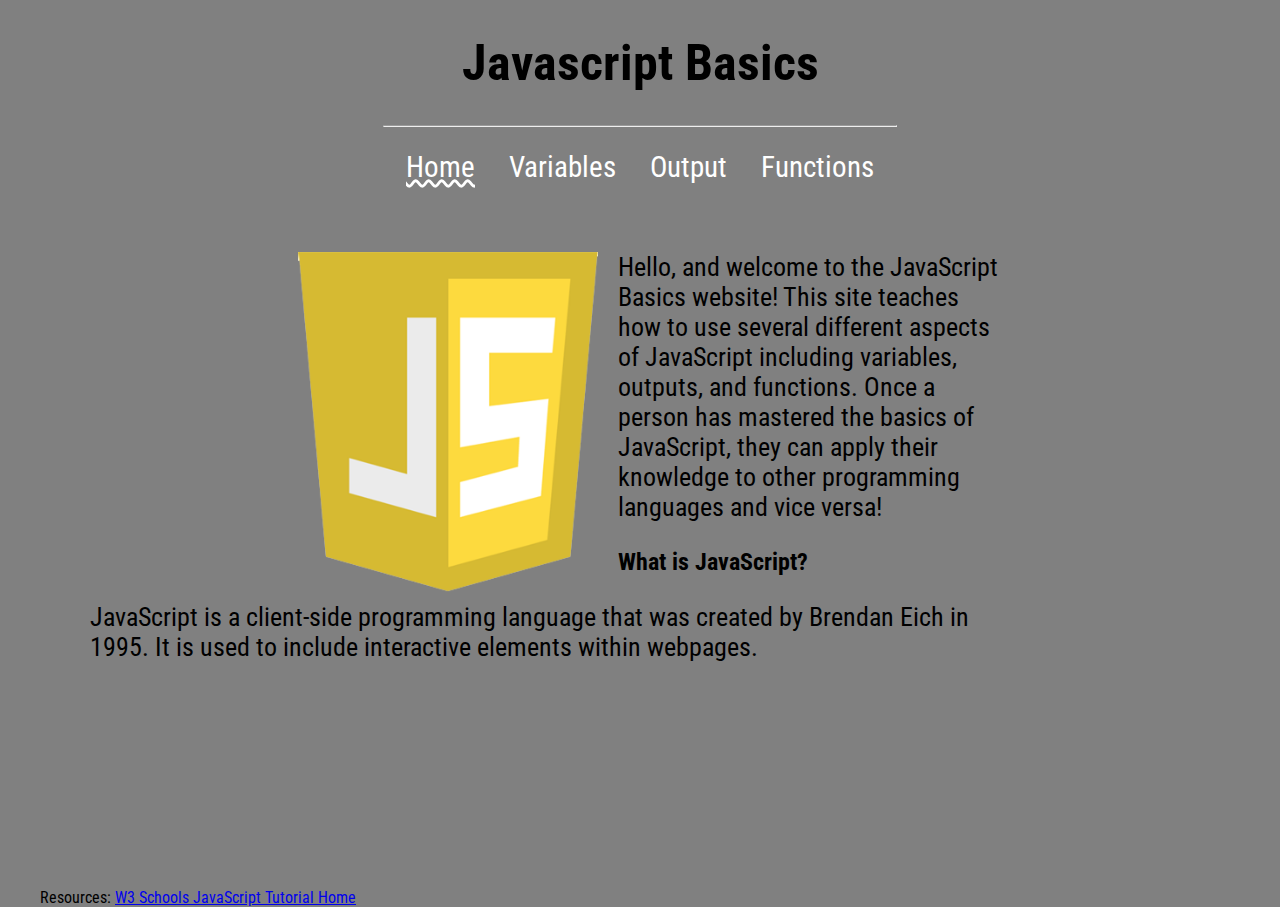
==== hw/hw1/index.html @ 14fc5f27 "adding hw1" ====
<!DOCTYPE html>
<html>
    <head>
        <meta charset="utf-8" />
        <title>Homework 1-Lyndsey Craig</title>
        <link href="style.css" rel="stylesheet" type="text/css" />
        <link href="https://fonts.googleapis.com/css?family=Roboto+Condensed" rel="stylesheet"> 
         
    </head>
    <body>
        <header>
            <h1>Javascript Basics</h1>
        </header>
        <nav>
            <hr width="40%"/>
            <a href="index.html" id="current">Home</a>
            <a href="variables.html">Variables</a>
            <a href="output.html">Output</a>
            <a href="functions.html">Functions</a>
        </nav>
        
        <br /><br />
        
        <main>
        
        <img src="img/learn-javascript.png" />
        <div id="content">
        <p>Hello, and welcome to the JavaScript Basics website! This site teaches how to use several different aspects of JavaScript including variables, outputs, and functions. 
        Once a person has mastered the basics of JavaScript, they can 
        apply their knowledge to other programming languages and vice versa!</p>
        <h2>What is JavaScript?</h2>
        <p>JavaScript is a 
        client-side programming language that was created by Brendan Eich in 1995. It is used to include interactive elements within webpages. </p>
        </div>  
            
            
        </main>
        
      
        <footer>
        Resources: <a href="https://www.w3schools.com/js/default.asp">W3 Schools JavaScript Tutorial Home</a>

     
            
        </footer>
     
        
    </body>
  

</html>
---- hw/hw1/style.css ----
body{
    background: gray;
    font-family: 'Roboto Condensed', sans-serif;
    margin:auto;
    
}


nav{
    text-align:center;
    
}

h1{
    font-size:50px;
    text-align:center;
}

nav a{
    text-align:center;
    padding: 15px;
    padding-bottom:4px;
    font-size:1.8em;
    text-decoration:none;
    color:white;
    display:inline-block;
}

nav a:hover{
    font-size: 2em;
    transition: .9s;
    text-shadow:2px 5px black;
}

img{
    
    padding-left: 20%;
    padding right:15px;
    float:left;
    
}

p{
    width:80%;
    height:auto;
    font-size:26px;
}

#content{
    position:relative;
    left:20px;
}

#current{
    text-decoration: underline; 
    text-decoration-style: wavy; 
}
main{
    padding:0px 70px 200px 70px;
}

footer{
    padding-left: 40px;
}

.subpad{
    padding:0px 15% 200px 19%;
}
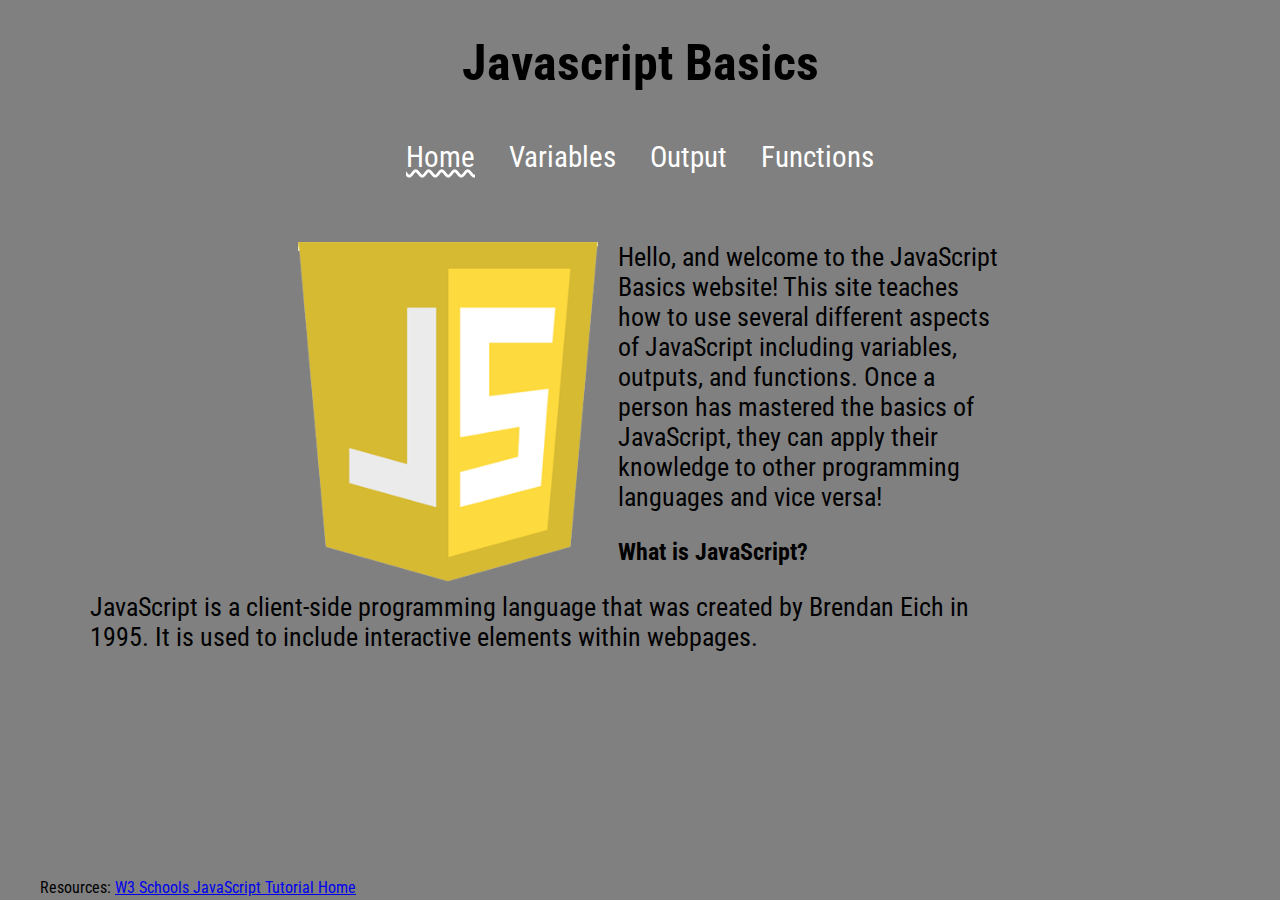
==== commit ad143402: "hw1" ====
--- a/hw/hw1/index.html
+++ b/hw/hw1/index.html
@@ -12,7 +12,7 @@
             <h1>Javascript Basics</h1>
         </header>
         <nav>
-            <hr width="40%"/>
+            
             <a href="index.html" id="current">Home</a>
             <a href="variables.html">Variables</a>
             <a href="output.html">Output</a>
@@ -23,7 +23,7 @@
         
         <main>
         
-        <img src="img/learn-javascript.png" />
+        <img src="img/learn-javascript.png" alt="JavaScript logo" />
         <div id="content">
         <p>Hello, and welcome to the JavaScript Basics website! This site teaches how to use several different aspects of JavaScript including variables, outputs, and functions. 
         Once a person has mastered the basics of JavaScript, they can 
--- a/hw/hw1/style.css
+++ b/hw/hw1/style.css
@@ -67,3 +67,6 @@
     padding:0px 15% 200px 19%;
 }
 
+hr{
+    width:40%;
+}
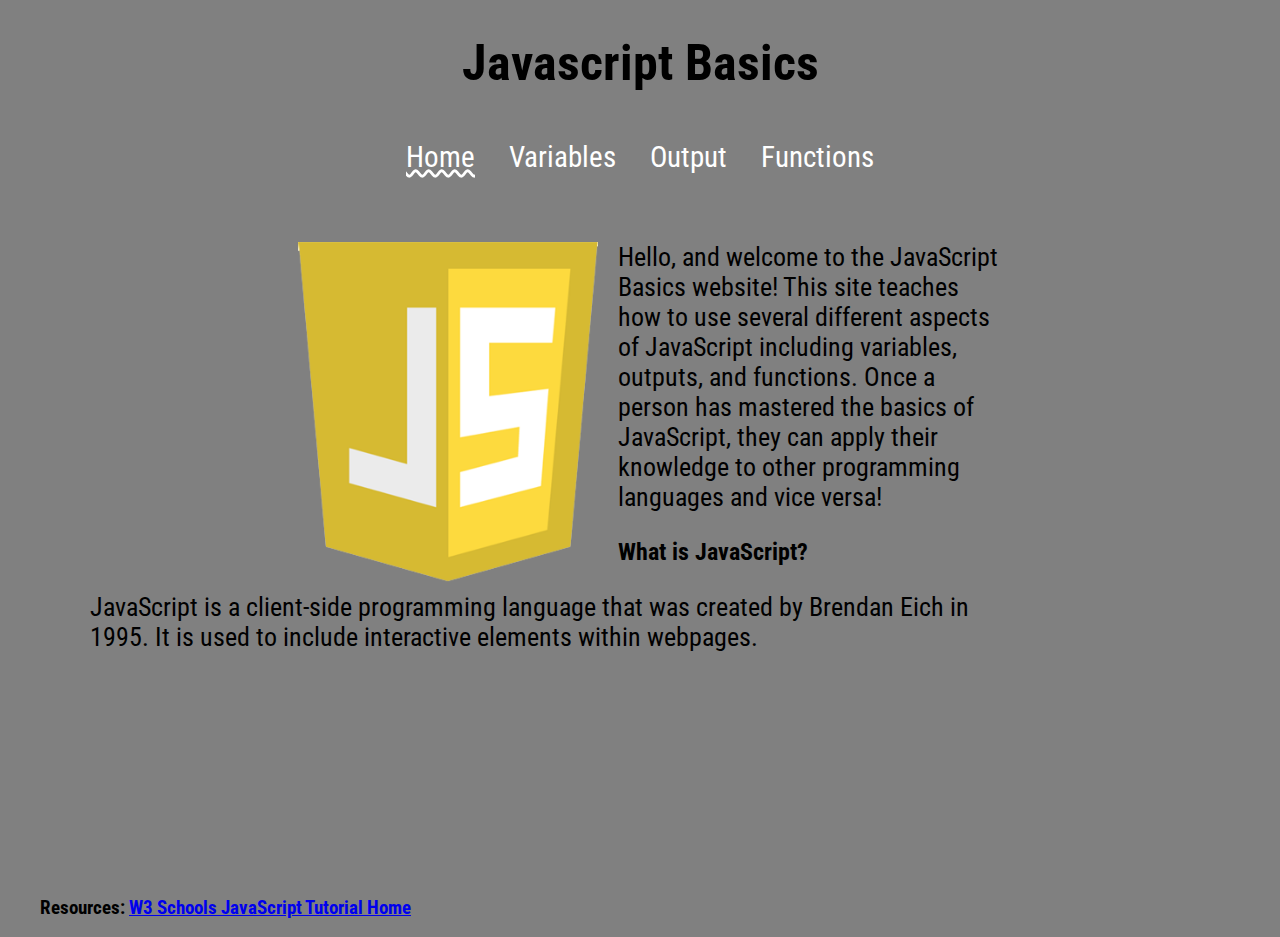
==== commit 6249d5c6: "h1 h3 change" ====
--- a/hw/hw1/index.html
+++ b/hw/hw1/index.html
@@ -38,7 +38,7 @@
         
       
         <footer>
-        Resources: <a href="https://www.w3schools.com/js/default.asp">W3 Schools JavaScript Tutorial Home</a>
+        <h3>Resources: <a href="https://www.w3schools.com/js/default.asp">W3 Schools JavaScript Tutorial Home</a></h3>
 
      
             
